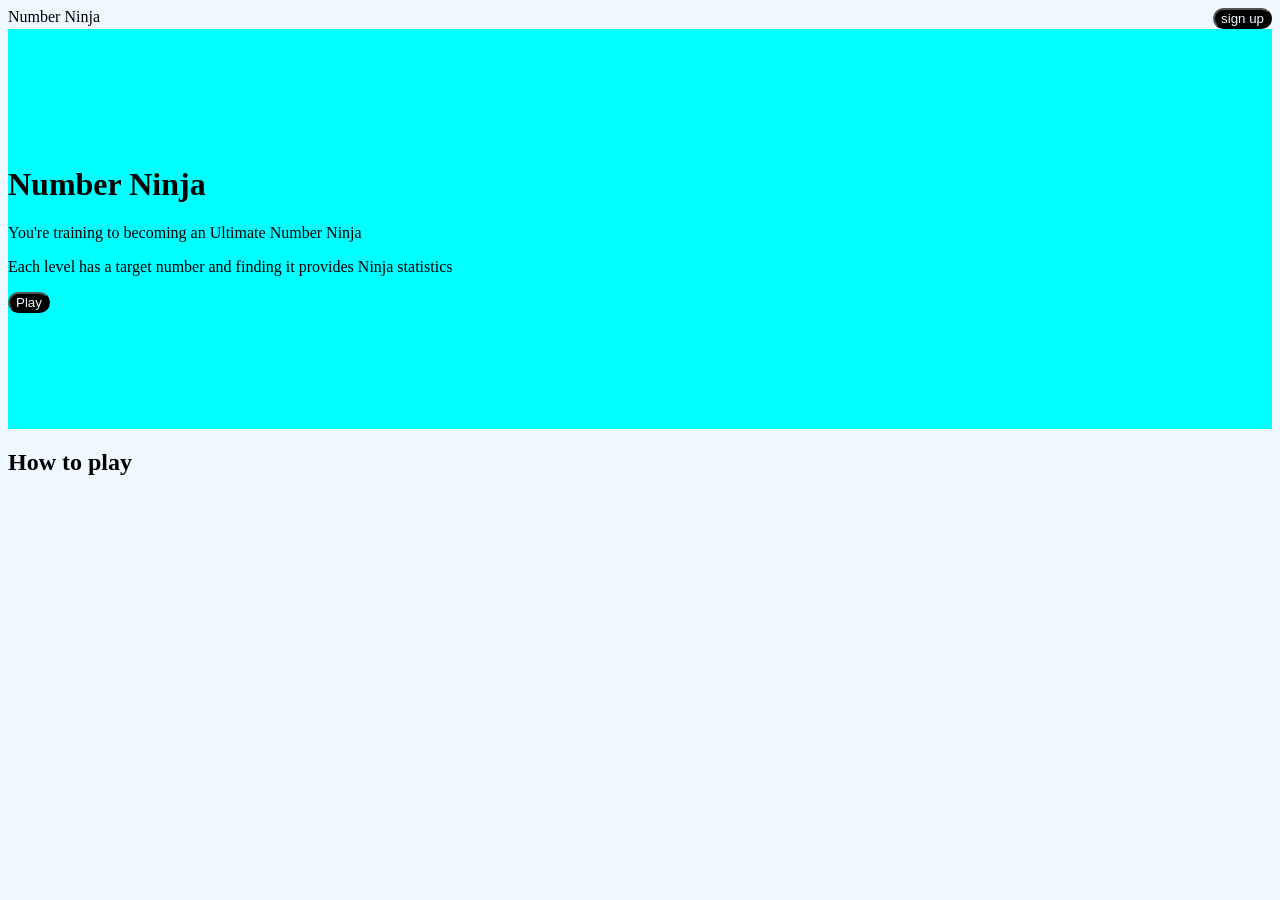
==== Game.html @ c213e709 "first commit" ====
<!DOCTYPE html>
<html lang="en">
<head>
    <meta charset="UTF-8">
    <meta name="viewport" content="width=device-width, initial-scale=1.0">
    <title>NUMBER NINJA</title>
    <link rel="stylesheet" href="Game.css">
</head>
<body>
    <header>Number Ninja
    <a href="Sign up.html"><button>sign up</button></a>
    </header>
    <div>
        <h1>Number Ninja</h1>
        <p>You're training to becoming an Ultimate Number Ninja</p>
        <p>Each level has a target number and finding it provides Ninja statistics</p>
        <a href="Assignment.html"><button>Play</button></a>
    </div>
<h2>How to play</h2>
</body>
</html>
---- Game.css ----
body{
    background-color: aliceblue;
}
header{
    display: flex;
    justify-content: space-between;
}
button{
    background-color: black;
    color: aliceblue;
    border-radius: 300px;
    justify-self: flex-end;
}
div{
background-color: aqua;
height: 400px;
justify-items: center;
align-content: center;
}
button.div{
    justify-items: center;
    align-content: center;
    border-radius: 300px;
    justify-self: center;
}
h2{
    justify-self: center;
}
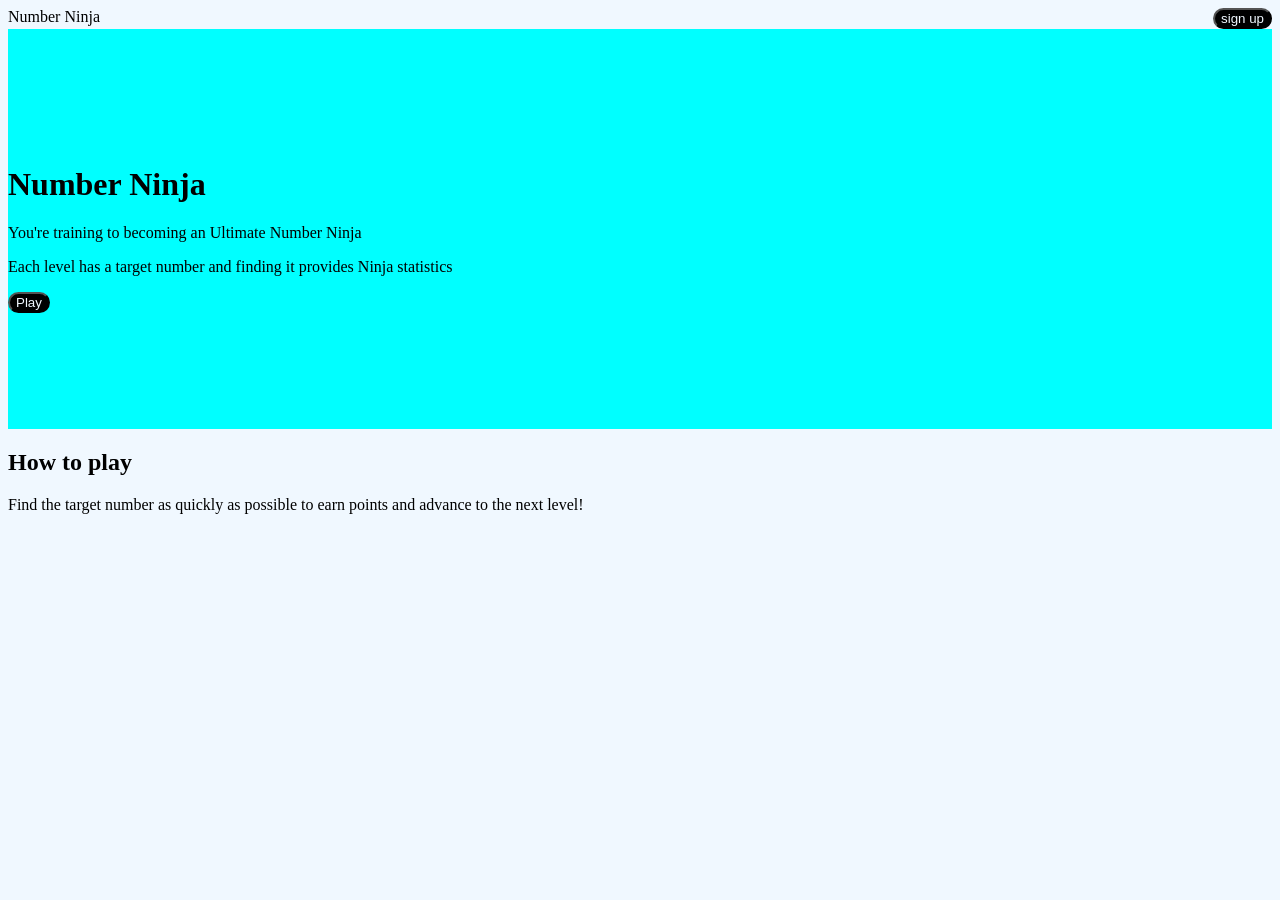
==== commit 2cc69d91: "First commi message" ====
--- a/Game.html
+++ b/Game.html
@@ -17,5 +17,6 @@
         <a href="Assignment.html"><button>Play</button></a>
     </div>
 <h2>How to play</h2>
+<p>Find the target number as quickly as possible to earn points and advance to the next level!</p>
 </body>
 </html>
